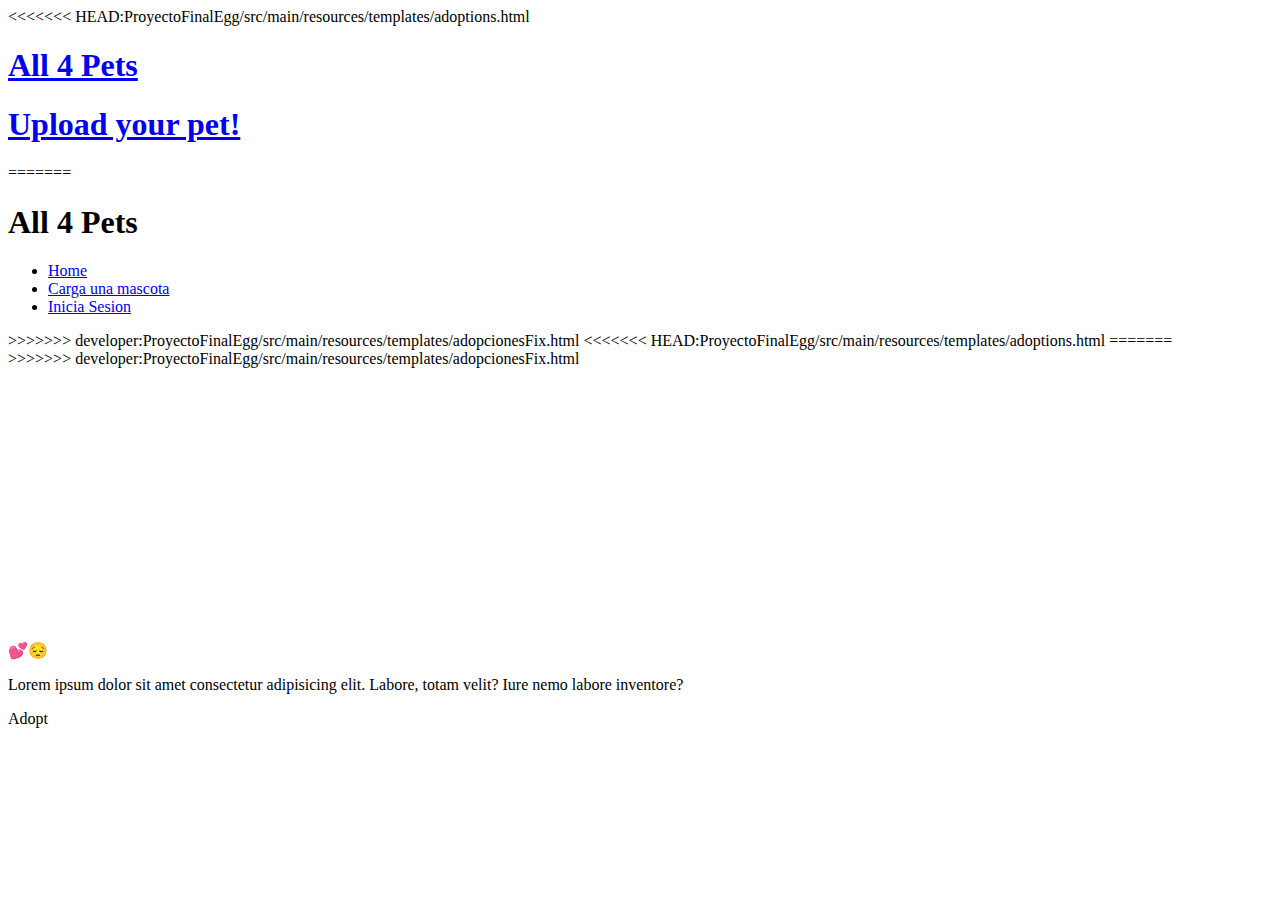
==== src/main/resources/templates/adoptions.html @ de18176e "app upload" ====
<!DOCTYPE html>
<html lang="es" xmlns="http://www.w3.org/1999/xhtml" xmlns:th="http://www.thymeleaf.org">
<head>
    <meta charset="UTF-8">
    <meta http-equiv="X-UA-Compatible" content="IE=edge">
    <meta name="viewport" content="width=device-width, initial-scale=1.0">
    <link rel="icon" href="imgs/filled_pets_icon-icons.com_59360.png">
    <link rel="stylesheet" href="style-adopciones.css" />
    <title>Adopt now!</title>
</head>
<body>
<!-- nav -->

<<<<<<< HEAD:ProyectoFinalEgg/src/main/resources/templates/adoptions.html
<h1 class="logo" > <a href="/">All 4 Pets</a></h1>
<h1 class="cargar" ><a href="user/uploadPet">Upload your pet!</a></h1>
=======
<section id="landing__area" class="container__center">
   
  <nav class="center__row">
    <h1 class="logo" > All 4 Pets </h1>
    <ul class="center__row">
      <li><a href="index">Home</a></li>
      <li><a href="usuario/cargarMascota">Carga una mascota</a></li>
      <li><a href="login">Inicia Sesion</a></li>   
     
    </ul>
  </nav>
</section>

>>>>>>> developer:ProyectoFinalEgg/src/main/resources/templates/adopcionesFix.html

    <!--cards-->
 
<<<<<<< HEAD:ProyectoFinalEgg/src/main/resources/templates/adoptions.html
      <tbody>
          <tr  th:each="petEntity:${pet}">
               <td>
=======
          <div  th:each="mascota:${mascota}">
               
>>>>>>> developer:ProyectoFinalEgg/src/main/resources/templates/adopcionesFix.html
    <div class="container">
         
        <div class="card">
            
          <div  class="box">
           

            <div class="content">
           <img  widght='50' height="250" th:src="${'/image/pet?id=' + petEntity.id}" >
              <h3   th:text="${petEntity.type}"> </h3>
              <p th:text="${petEntity.state}"> 💕😔</p>
              <p   th:text="${petEntity.observations}">Lorem ipsum dolor sit amet consectetur adipisicing elit. Labore, totam velit? Iure nemo labore inventore?</p>
              <a  th:href="@{user/profilePetOwner(id=${petEntity.userId})}">Adopt</a>
            </div>
             
            
          </div>
        </div>   
      </div>  
      </div>
      
</body>
</html>
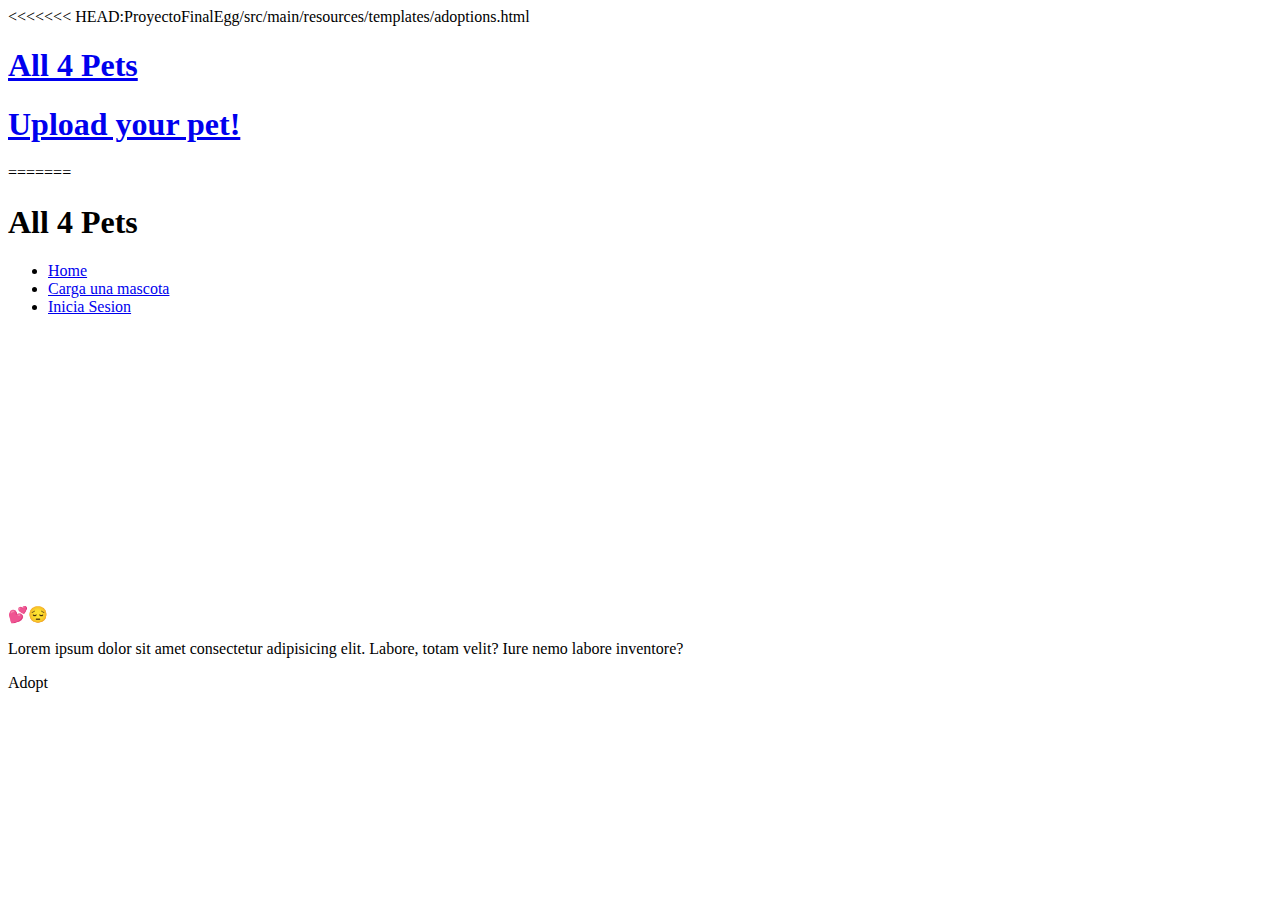
==== commit 956893ba: "adoptions fix" ====
--- a/src/main/resources/templates/adoptions.html
+++ b/src/main/resources/templates/adoptions.html
@@ -16,37 +16,25 @@
 <h1 class="cargar" ><a href="user/uploadPet">Upload your pet!</a></h1>
 =======
 <section id="landing__area" class="container__center">
-   
   <nav class="center__row">
     <h1 class="logo" > All 4 Pets </h1>
     <ul class="center__row">
       <li><a href="index">Home</a></li>
       <li><a href="usuario/cargarMascota">Carga una mascota</a></li>
-      <li><a href="login">Inicia Sesion</a></li>   
-     
+      <li><a href="login">Inicia Sesion</a></li>
     </ul>
   </nav>
 </section>
-
->>>>>>> developer:ProyectoFinalEgg/src/main/resources/templates/adopcionesFix.html
-
     <!--cards-->
- 
-<<<<<<< HEAD:ProyectoFinalEgg/src/main/resources/templates/adoptions.html
       <tbody>
           <tr  th:each="petEntity:${pet}">
                <td>
-=======
+
           <div  th:each="mascota:${mascota}">
-               
->>>>>>> developer:ProyectoFinalEgg/src/main/resources/templates/adopcionesFix.html
+
     <div class="container">
-         
         <div class="card">
-            
           <div  class="box">
-           
-
             <div class="content">
            <img  widght='50' height="250" th:src="${'/image/pet?id=' + petEntity.id}" >
               <h3   th:text="${petEntity.type}"> </h3>
@@ -54,8 +42,6 @@
               <p   th:text="${petEntity.observations}">Lorem ipsum dolor sit amet consectetur adipisicing elit. Labore, totam velit? Iure nemo labore inventore?</p>
               <a  th:href="@{user/profilePetOwner(id=${petEntity.userId})}">Adopt</a>
             </div>
-             
-            
           </div>
         </div>   
       </div>  
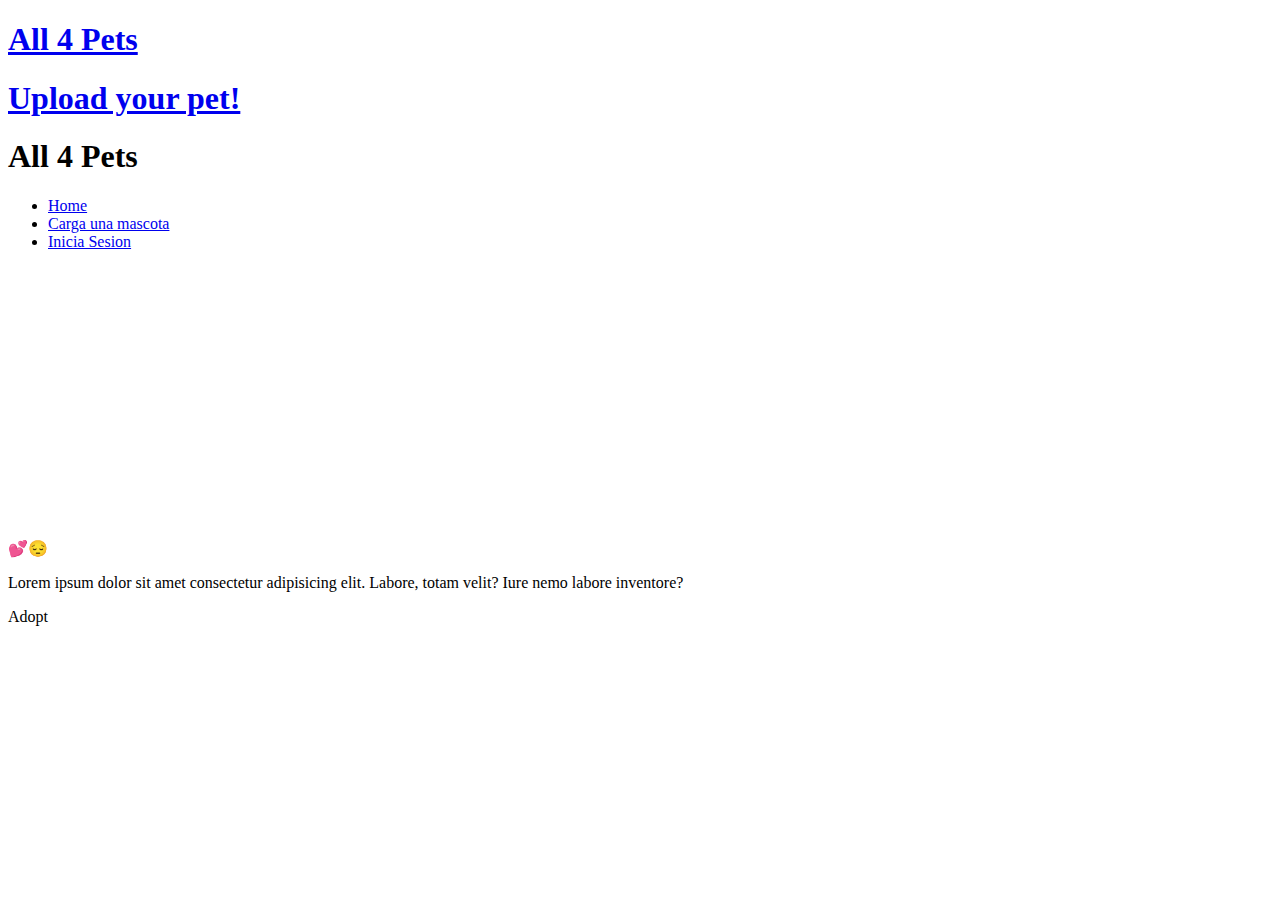
==== commit 92b9432f: "adoptions fix" ====
--- a/src/main/resources/templates/adoptions.html
+++ b/src/main/resources/templates/adoptions.html
@@ -10,11 +10,9 @@
 </head>
 <body>
 <!-- nav -->
-
-<<<<<<< HEAD:ProyectoFinalEgg/src/main/resources/templates/adoptions.html
 <h1 class="logo" > <a href="/">All 4 Pets</a></h1>
 <h1 class="cargar" ><a href="user/uploadPet">Upload your pet!</a></h1>
-=======
+
 <section id="landing__area" class="container__center">
   <nav class="center__row">
     <h1 class="logo" > All 4 Pets </h1>
@@ -28,8 +26,7 @@
     <!--cards-->
       <tbody>
           <tr  th:each="petEntity:${pet}">
-               <td>
-
+              <td>
           <div  th:each="mascota:${mascota}">
 
     <div class="container">
